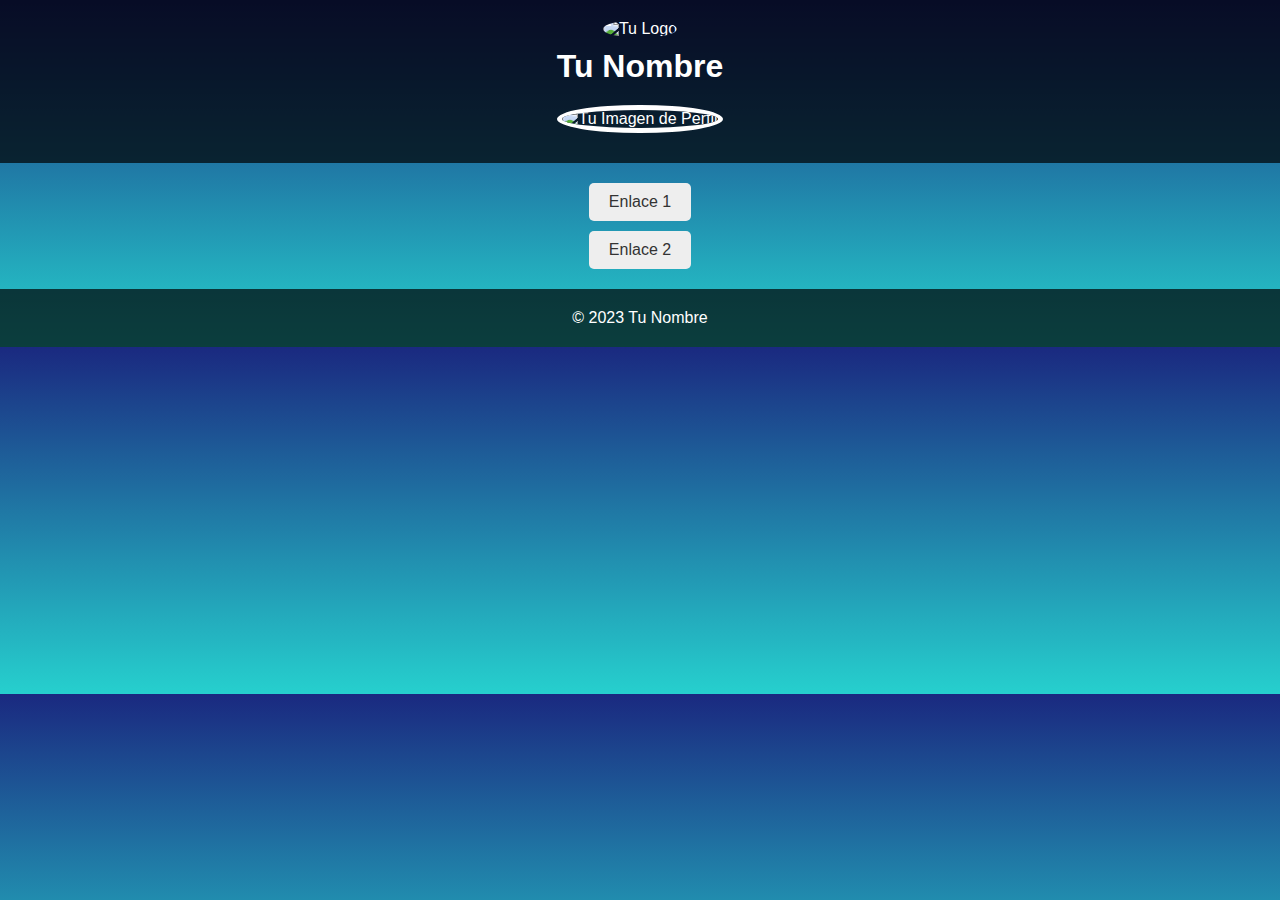
==== index.html @ be6725c5 "Update index.html" ====
<!DOCTYPE html>
<html lang="en">
<head>
    <meta charset="UTF-8">
    <meta name="viewport" content="width=device-width, initial-scale=1.0">
    <title>Tu Nombre - Linktree</title>
    <link rel="stylesheet" href="style.css">
</head>
<body>
    <header>
        <img src="tu-logo.png" alt="Tu Logo">
        <h1>Tu Nombre</h1>
        <img class="profile-image" src="tu-imagen-de-perfil.jpg" alt="Tu Imagen de Perfil">
    </header>
    <main>
        <div class="links">
            <a href="enlace-1">Enlace 1</a>
            <a href="enlace-2">Enlace 2</a>
            <!-- Agrega más enlaces según sea necesario -->
        </div>
    </main>
    <footer>
        <p>&copy; 2023 Tu Nombre</p>
    </footer>
    <script src="scripts.js"></script>
</body>
</html>
---- style.css ----
/* Estilos para los botones de enlace */
.links {
    display: flex;
    flex-direction: column;
    align-items: center;
    gap: 10px;
    padding: 20px;
    text-align: center;
}

a {
    text-decoration: none;
    background-color: #1a2980;
    color: #fff;
    padding: 10px 20px;
    border-radius: 5px;
    transition: background-color 0.3s ease;
}

a:hover {
    background-color: #26d0ce;
}

/* Resto de los estilos (header y footer) se mantienen igual */

/* Reset de estilos */
body, ul {
    margin: 0;
    padding: 0;
    list-style: none;
    font-family: Arial, sans-serif;
    background-image: linear-gradient(to bottom, #1a2980, #26d0ce);
    color: white;
    text-align: center;
}

/* Estilos del header */
header {
    background-color: rgba(0, 0, 0, 0.7);
    padding: 20px;
    display: flex;
    flex-direction: column;
    align-items: center;
}

header img {
    max-width: 100px;
    border-radius: 50%;
}

header h1 {
    margin: 10px 0;
}

/* Estilos de la imagen de perfil */
.profile-image {
    max-width: 200px;
    border: 5px solid white;
    border-radius: 50%;
    margin: 10px 0;
}

/* Estilos de los enlaces */
ul.links {
    display: flex;
    flex-wrap: wrap;
    justify-content: center;
    gap: 20px;
    padding: 20px;
}

ul.links li {
    margin: 10px;
}

a {
    text-decoration: none;
    color: #333;
    background-color: #eee;
    padding: 10px 20px;
    border-radius: 5px;
    transition: background-color 0.3s ease;
}

a:hover {
    background-color: #333;
    color: #fff;
}

/* Estilos del footer */
footer {
    background-color: rgba(0, 0, 0, 0.7);
    padding: 20px;
}

footer p {
    margin: 0;
}
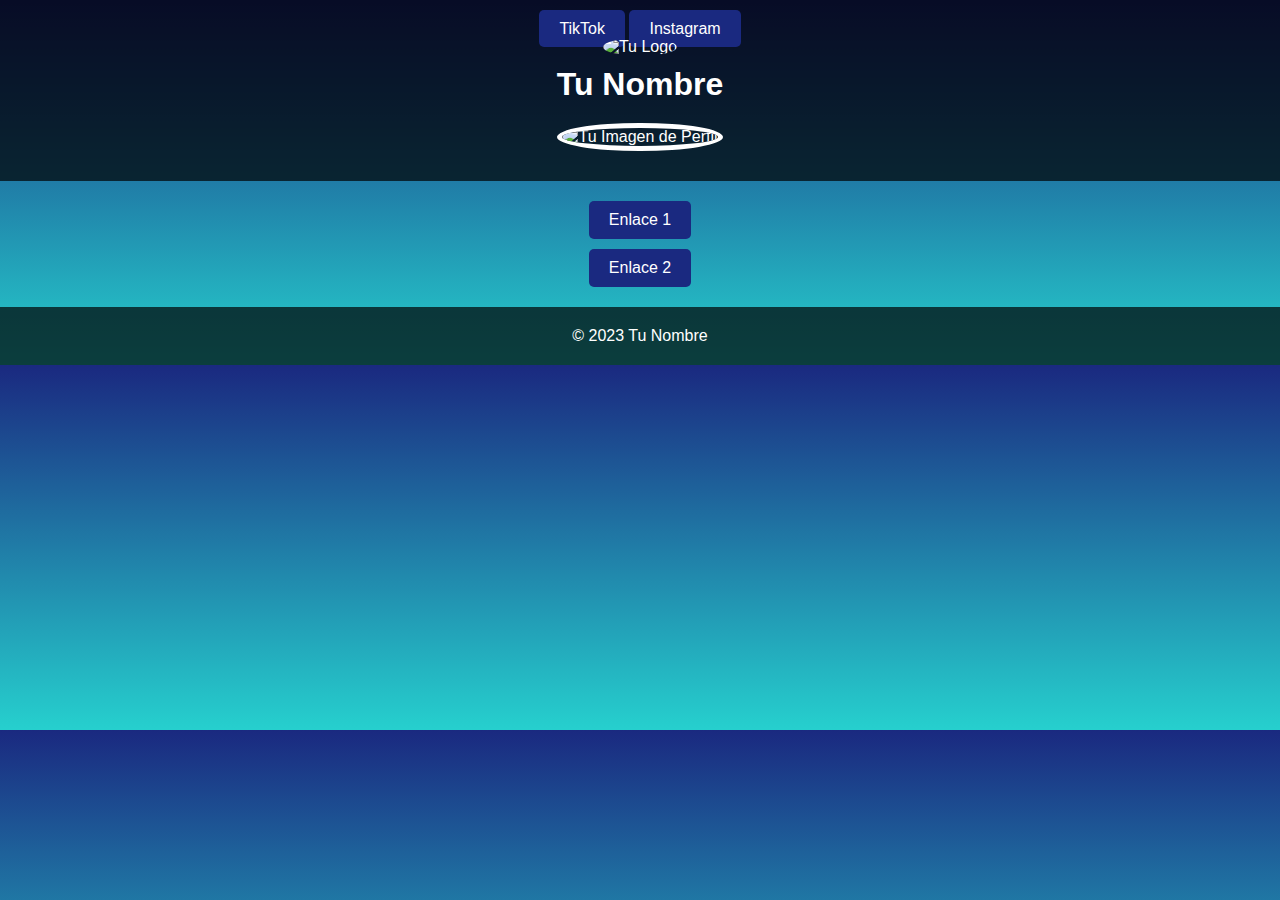
==== commit 466c1529: "Update index.html" ====
--- a/index.html
+++ b/index.html
@@ -8,6 +8,10 @@
 </head>
 <body>
     <header>
+        <nav>
+            <a href="https://www.tiktok.com/">TikTok</a>
+            <a href="https://www.instagram.com/">Instagram</a>
+        </nav>
         <img src="tu-logo.png" alt="Tu Logo">
         <h1>Tu Nombre</h1>
         <img class="profile-image" src="tu-imagen-de-perfil.jpg" alt="Tu Imagen de Perfil">
@@ -27,3 +31,4 @@
 </html>
 
 
+
--- a/style.css
+++ b/style.css
@@ -1,28 +1,3 @@
-/* Estilos para los botones de enlace */
-.links {
-    display: flex;
-    flex-direction: column;
-    align-items: center;
-    gap: 10px;
-    padding: 20px;
-    text-align: center;
-}
-
-a {
-    text-decoration: none;
-    background-color: #1a2980;
-    color: #fff;
-    padding: 10px 20px;
-    border-radius: 5px;
-    transition: background-color 0.3s ease;
-}
-
-a:hover {
-    background-color: #26d0ce;
-}
-
-/* Resto de los estilos (header y footer) se mantienen igual */
-
 /* Reset de estilos */
 body, ul {
     margin: 0;
@@ -60,31 +35,27 @@
     margin: 10px 0;
 }
 
-/* Estilos de los enlaces */
-ul.links {
+/* Estilos para los botones de enlace */
+.links {
     display: flex;
-    flex-wrap: wrap;
-    justify-content: center;
-    gap: 20px;
+    flex-direction: column;
+    align-items: center;
+    gap: 10px;
     padding: 20px;
-}
-
-ul.links li {
-    margin: 10px;
+    text-align: center;
 }
 
 a {
     text-decoration: none;
-    color: #333;
-    background-color: #eee;
+    background-color: #1a2980;
+    color: #fff;
     padding: 10px 20px;
     border-radius: 5px;
     transition: background-color 0.3s ease;
 }
 
 a:hover {
-    background-color: #333;
-    color: #fff;
+    background-color: #26d0ce;
 }
 
 /* Estilos del footer */
@@ -96,5 +67,3 @@
 footer p {
     margin: 0;
 }
-
-
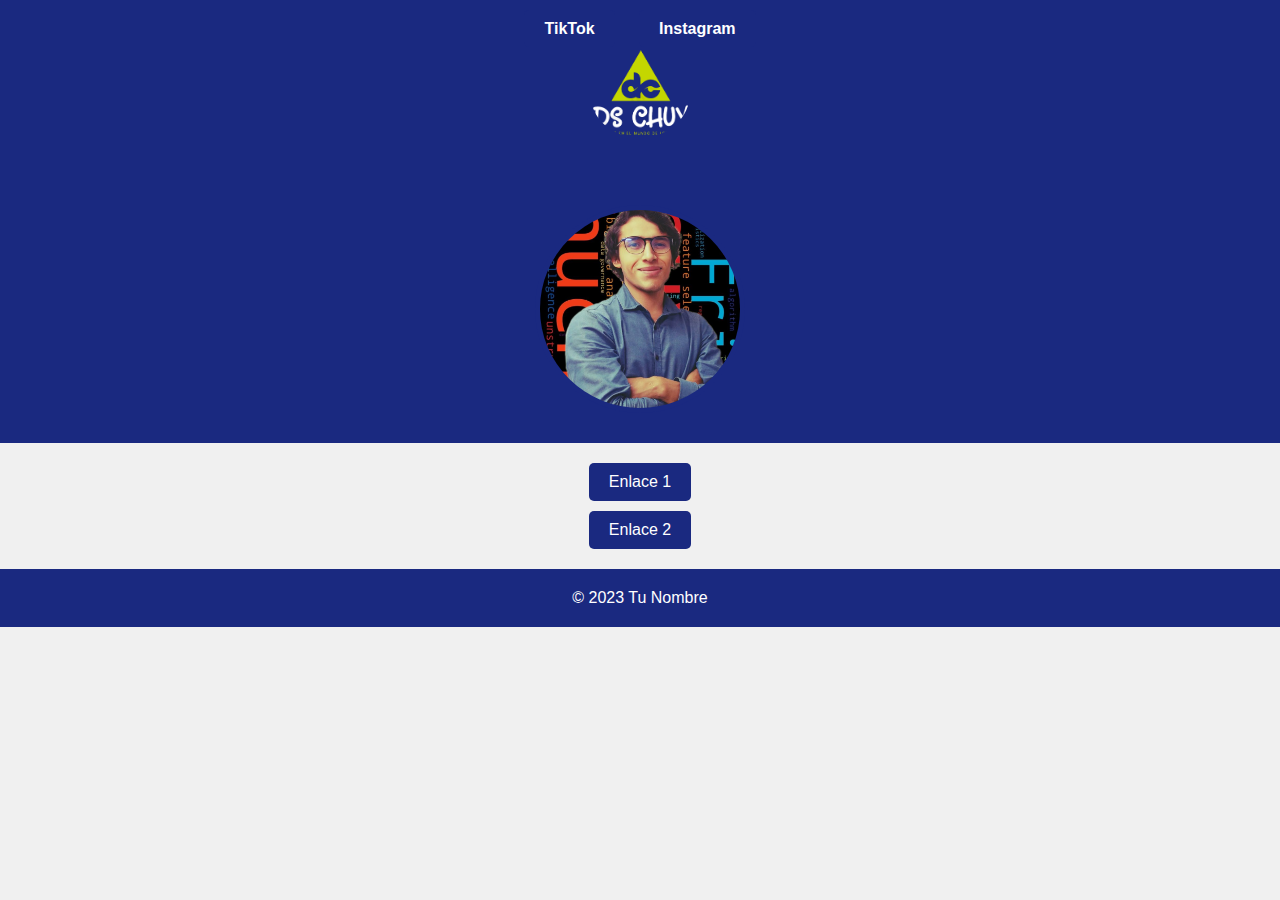
==== commit 7b386f7d: "Update index.html" ====
--- a/index.html
+++ b/index.html
@@ -3,18 +3,18 @@
 <head>
     <meta charset="UTF-8">
     <meta name="viewport" content="width=device-width, initial-scale=1.0">
-    <title>Tu Nombre - Linktree</title>
+    <title>DS Chuy - Links</title>
     <link rel="stylesheet" href="style.css">
 </head>
 <body>
     <header>
         <nav>
-            <a href="https://www.tiktok.com/">TikTok</a>
-            <a href="https://www.instagram.com/">Instagram</a>
+            <a href="https://www.tiktok.com/@ds_chuy3327?is_from_webapp=1&sender_device=pc">TikTok</a>
+            <a href="https://https://www.instagram.com/chuymendozatovar/">Instagram</a>
         </nav>
-        <img src="tu-logo.png" alt="Tu Logo">
-        <h1>Tu Nombre</h1>
-        <img class="profile-image" src="tu-imagen-de-perfil.jpg" alt="Tu Imagen de Perfil">
+        <img src="images/imagen_2023-08-28_153137776-removebg-preview.png" alt="Tu Logo">
+        <h1>DS Chuy - Links</h1>
+        <img class="profile-image" src="images/imagen_2023-09-03_004356797.png" alt="Tu Imagen de Perfil">
     </header>
     <main>
         <div class="links">
--- a/style.css
+++ b/style.css
@@ -4,18 +4,29 @@
     padding: 0;
     list-style: none;
     font-family: Arial, sans-serif;
-    background-image: linear-gradient(to bottom, #1a2980, #26d0ce);
-    color: white;
+    background-color: #f0f0f0;
+    color: #333;
     text-align: center;
 }
 
 /* Estilos del header */
 header {
-    background-color: rgba(0, 0, 0, 0.7);
+    background-color: #1a2980;
     padding: 20px;
     display: flex;
     flex-direction: column;
     align-items: center;
+}
+
+header nav {
+    margin-bottom: 10px;
+}
+
+header nav a {
+    text-decoration: none;
+    color: #fff;
+    margin: 0 10px;
+    font-weight: bold;
 }
 
 header img {
@@ -25,12 +36,13 @@
 
 header h1 {
     margin: 10px 0;
+    color: #1a2980;
 }
 
 /* Estilos de la imagen de perfil */
 .profile-image {
     max-width: 200px;
-    border: 5px solid white;
+    border: 5px solid #1a2980;
     border-radius: 50%;
     margin: 10px 0;
 }
@@ -60,10 +72,12 @@
 
 /* Estilos del footer */
 footer {
-    background-color: rgba(0, 0, 0, 0.7);
+    background-color: #1a2980;
     padding: 20px;
 }
 
 footer p {
     margin: 0;
+    color: #fff;
 }
+
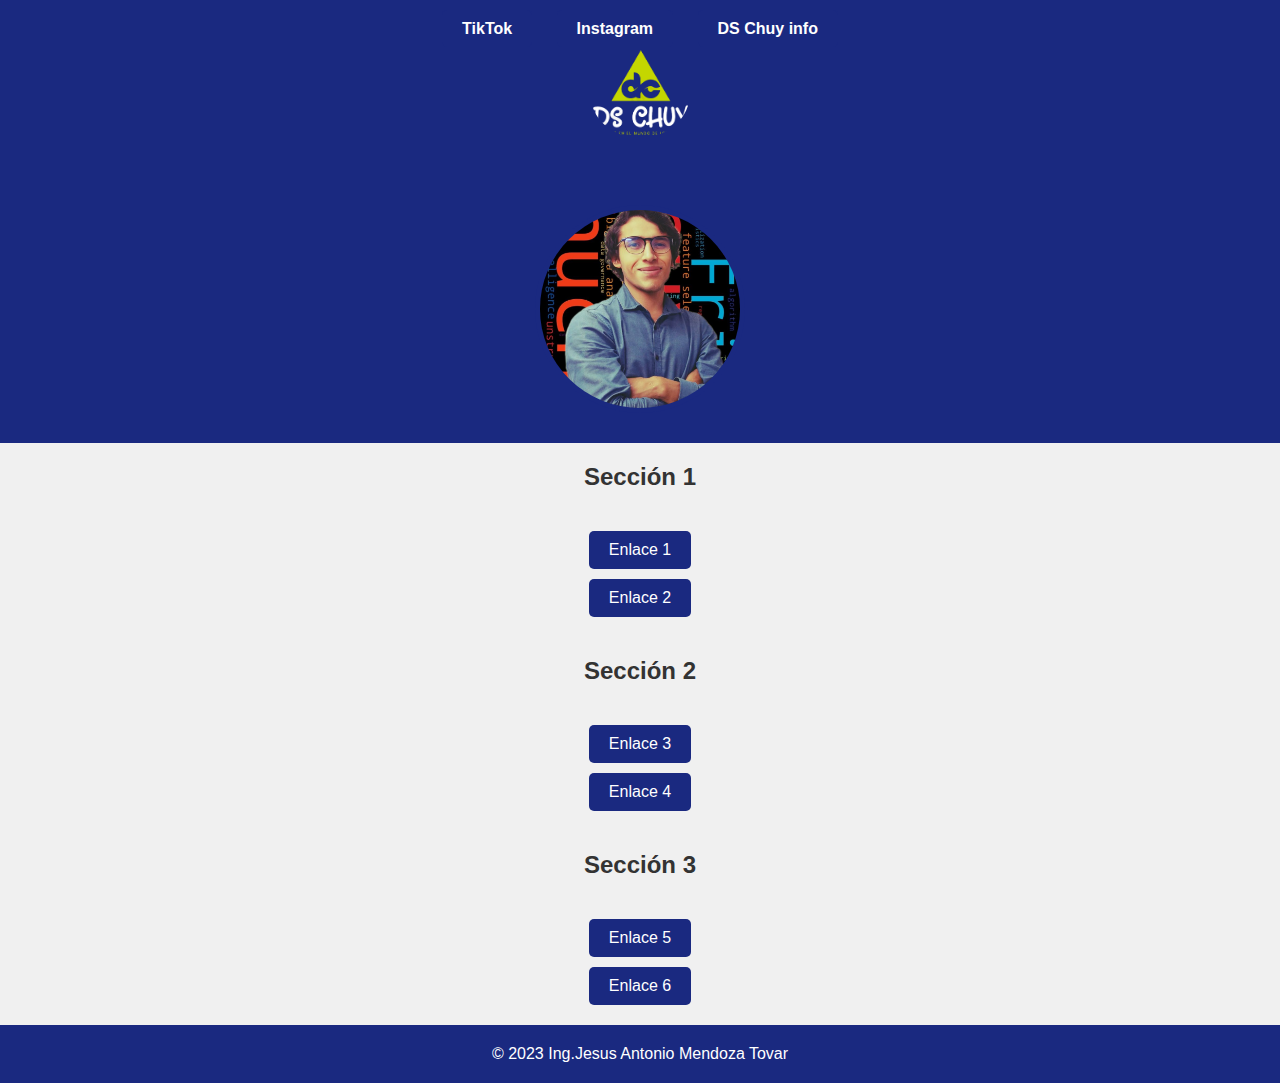
==== commit 91ee6512: "Update index.html" ====
--- a/index.html
+++ b/index.html
@@ -9,22 +9,42 @@
 <body>
     <header>
         <nav>
-            <a href="https://www.tiktok.com/@ds_chuy3327?is_from_webapp=1&sender_device=pc">TikTok</a>
-            <a href="https://https://www.instagram.com/chuymendozatovar/">Instagram</a>
+            <a href="https://www.tiktok.com/@ds_chuy3327?is_from_webapp=1&sender_device=pc" target="_blank">TikTok</a>
+            <a href="https://https://www.instagram.com/chuymendozatovar/" target="_blank">Instagram</a>
+            <a href="https://www.canva.com/design/DAFs5kpiK_s/8k2Qwvp7B8kBa4KQhcBbdw/view?utm_content=DAFs5kpiK_s&utm_campaign=designshare&utm_medium=link&utm_source=publishsharelink#2" target="_blank">DS Chuy info</a>
         </nav>
         <img src="images/imagen_2023-08-28_153137776-removebg-preview.png" alt="Tu Logo">
         <h1>DS Chuy - Links</h1>
         <img class="profile-image" src="images/imagen_2023-09-03_004356797.png" alt="Tu Imagen de Perfil">
     </header>
-    <main>
+  <main class="section1">
+        <h2>Sección 1</h2>
         <div class="links">
-            <a href="enlace-1">Enlace 1</a>
-            <a href="enlace-2">Enlace 2</a>
+            <a href="enlace-1" target="_blank">Enlace 1</a>
+            <a href="enlace-2" target="_blank">Enlace 2</a>
+            <!-- Agrega más enlaces según sea necesario -->
+        </div>
+    </main>
+
+    <main class="section2">
+        <h2>Sección 2</h2>
+        <div class="links">
+            <a href="enlace-3" target="_blank">Enlace 3</a>
+            <a href="enlace-4" target="_blank">Enlace 4</a>
+            <!-- Agrega más enlaces según sea necesario -->
+        </div>
+    </main>
+
+    <main class="section3">
+        <h2>Sección 3</h2>
+        <div class="links">
+            <a href="enlace-5" target="_blank">Enlace 5</a>
+            <a href="enlace-6" target="_blank">Enlace 6</a>
             <!-- Agrega más enlaces según sea necesario -->
         </div>
     </main>
     <footer>
-        <p>&copy; 2023 Tu Nombre</p>
+        <p>&copy; 2023 Ing.Jesus Antonio Mendoza Tovar</p>
     </footer>
     <script src="scripts.js"></script>
 </body>
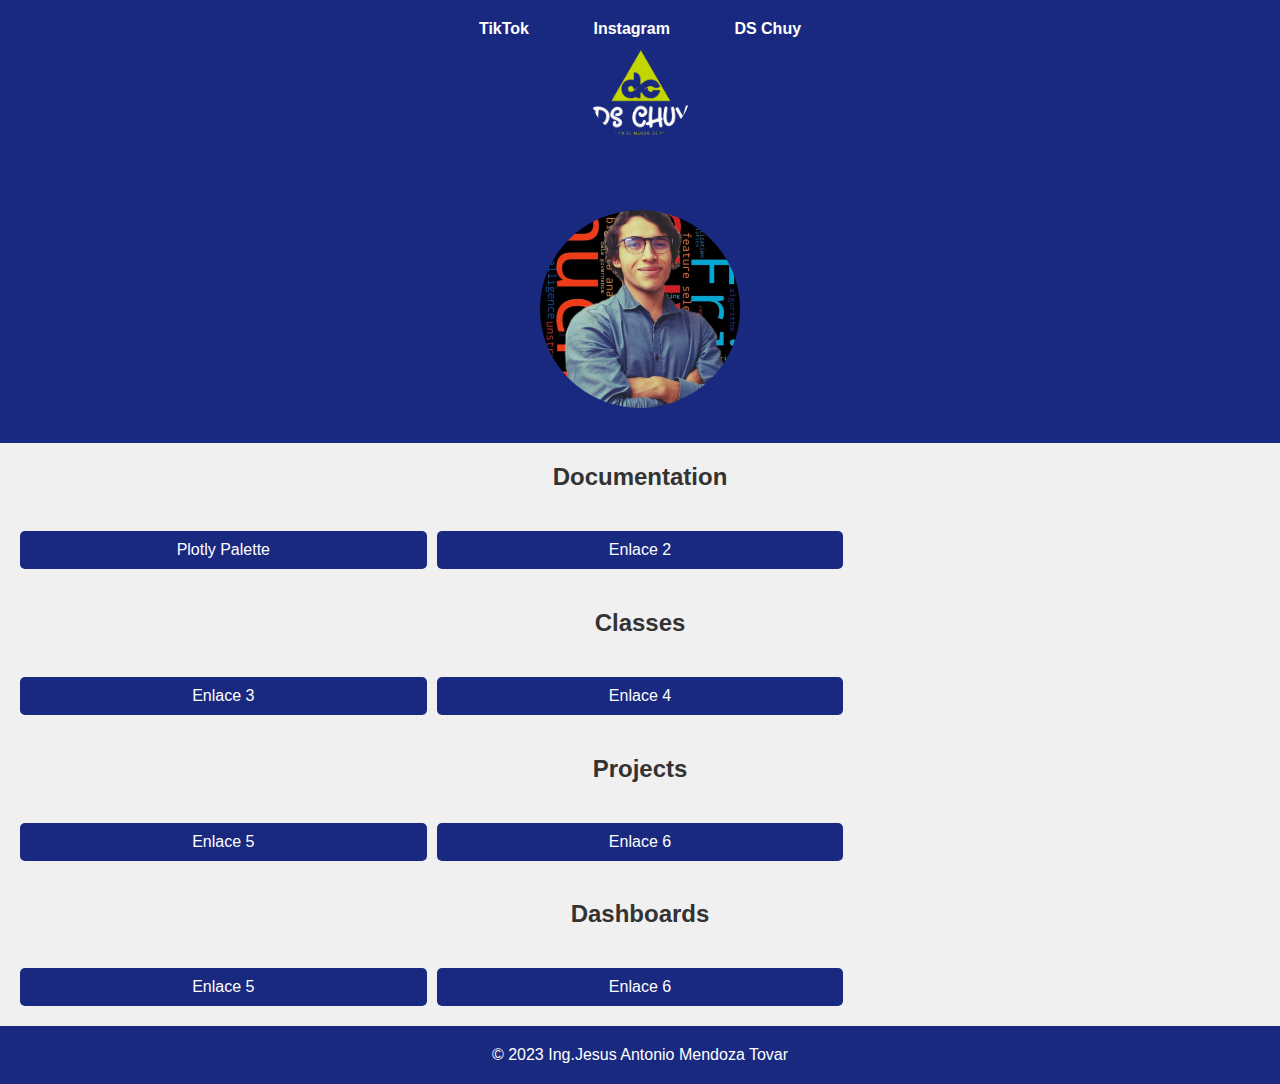
==== commit 7ee616b1: "Update index.html" ====
--- a/index.html
+++ b/index.html
@@ -11,23 +11,23 @@
         <nav>
             <a href="https://www.tiktok.com/@ds_chuy3327?is_from_webapp=1&sender_device=pc" target="_blank">TikTok</a>
             <a href="https://https://www.instagram.com/chuymendozatovar/" target="_blank">Instagram</a>
-            <a href="https://www.canva.com/design/DAFs5kpiK_s/8k2Qwvp7B8kBa4KQhcBbdw/view?utm_content=DAFs5kpiK_s&utm_campaign=designshare&utm_medium=link&utm_source=publishsharelink#2" target="_blank">DS Chuy info</a>
+            <a href="https://www.canva.com/design/DAFs5kpiK_s/8k2Qwvp7B8kBa4KQhcBbdw/view?utm_content=DAFs5kpiK_s&utm_campaign=designshare&utm_medium=link&utm_source=publishsharelink#2" target="_blank">DS Chuy</a>
         </nav>
         <img src="images/imagen_2023-08-28_153137776-removebg-preview.png" alt="Tu Logo">
         <h1>DS Chuy - Links</h1>
         <img class="profile-image" src="images/imagen_2023-09-03_004356797.png" alt="Tu Imagen de Perfil">
     </header>
   <main class="section1">
-        <h2>Sección 1</h2>
+        <h2>Documentation</h2>
         <div class="links">
-            <a href="enlace-1" target="_blank">Enlace 1</a>
+            <a href="Class/Colors_Palette.slides.html" target="_blank">Plotly Palette</a>
             <a href="enlace-2" target="_blank">Enlace 2</a>
             <!-- Agrega más enlaces según sea necesario -->
         </div>
     </main>
 
     <main class="section2">
-        <h2>Sección 2</h2>
+        <h2>Classes</h2>
         <div class="links">
             <a href="enlace-3" target="_blank">Enlace 3</a>
             <a href="enlace-4" target="_blank">Enlace 4</a>
@@ -36,7 +36,14 @@
     </main>
 
     <main class="section3">
-        <h2>Sección 3</h2>
+        <h2>Projects</h2>
+        <div class="links">
+            <a href="enlace-5" target="_blank">Enlace 5</a>
+            <a href="enlace-6" target="_blank">Enlace 6</a>
+            <!-- Agrega más enlaces según sea necesario -->
+        </div>
+         <main class="section4">
+        <h2>Dashboards</h2>
         <div class="links">
             <a href="enlace-5" target="_blank">Enlace 5</a>
             <a href="enlace-6" target="_blank">Enlace 6</a>
--- a/style.css
+++ b/style.css
@@ -49,12 +49,25 @@
 
 /* Estilos para los botones de enlace */
 .links {
-    display: flex;
-    flex-direction: column;
-    align-items: center;
+    display: grid;
+    grid-template-columns: repeat(3, 1fr); /* 3 columnas con igual ancho */
     gap: 10px;
     padding: 20px;
     text-align: center;
+}
+
+/* Estilos de los botones de enlace */
+.links a {
+    text-decoration: none;
+    background-color: #1a2980;
+    color: #fff;
+    padding: 10px 20px;
+    border-radius: 5px;
+    transition: background-color 0.3s ease;
+}
+
+.links a:hover {
+    background-color: #26d0ce;
 }
 
 a {
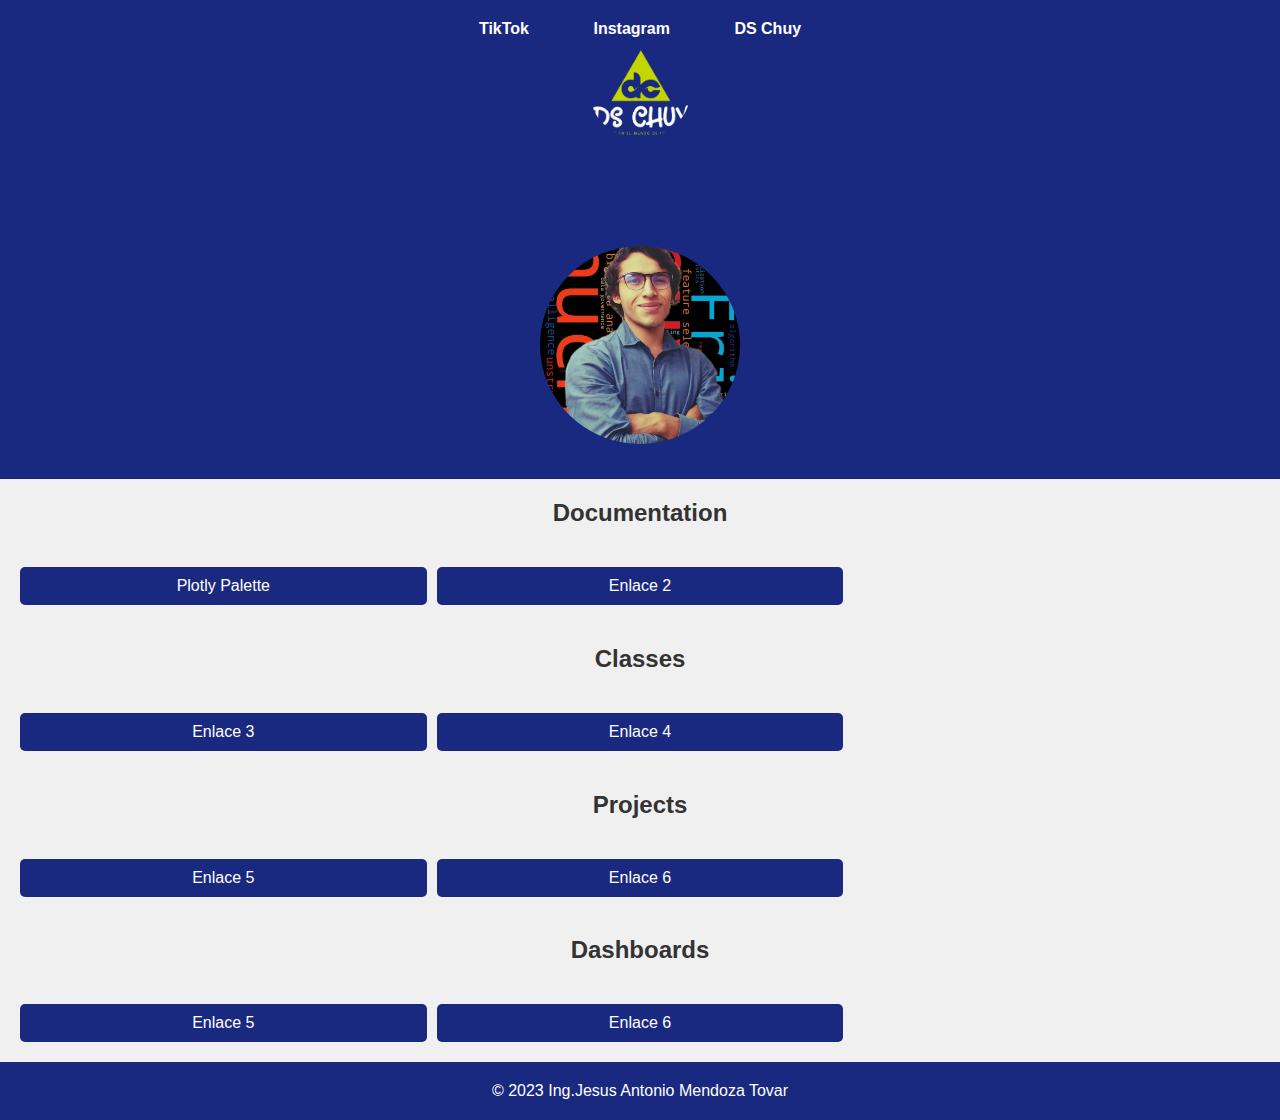
==== commit 71879af2: "Update index.html" ====
--- a/index.html
+++ b/index.html
@@ -14,6 +14,8 @@
             <a href="https://www.canva.com/design/DAFs5kpiK_s/8k2Qwvp7B8kBa4KQhcBbdw/view?utm_content=DAFs5kpiK_s&utm_campaign=designshare&utm_medium=link&utm_source=publishsharelink#2" target="_blank">DS Chuy</a>
         </nav>
         <img src="images/imagen_2023-08-28_153137776-removebg-preview.png" alt="Tu Logo">
+        <br>
+        <br>
         <h1>DS Chuy - Links</h1>
         <img class="profile-image" src="images/imagen_2023-09-03_004356797.png" alt="Tu Imagen de Perfil">
     </header>
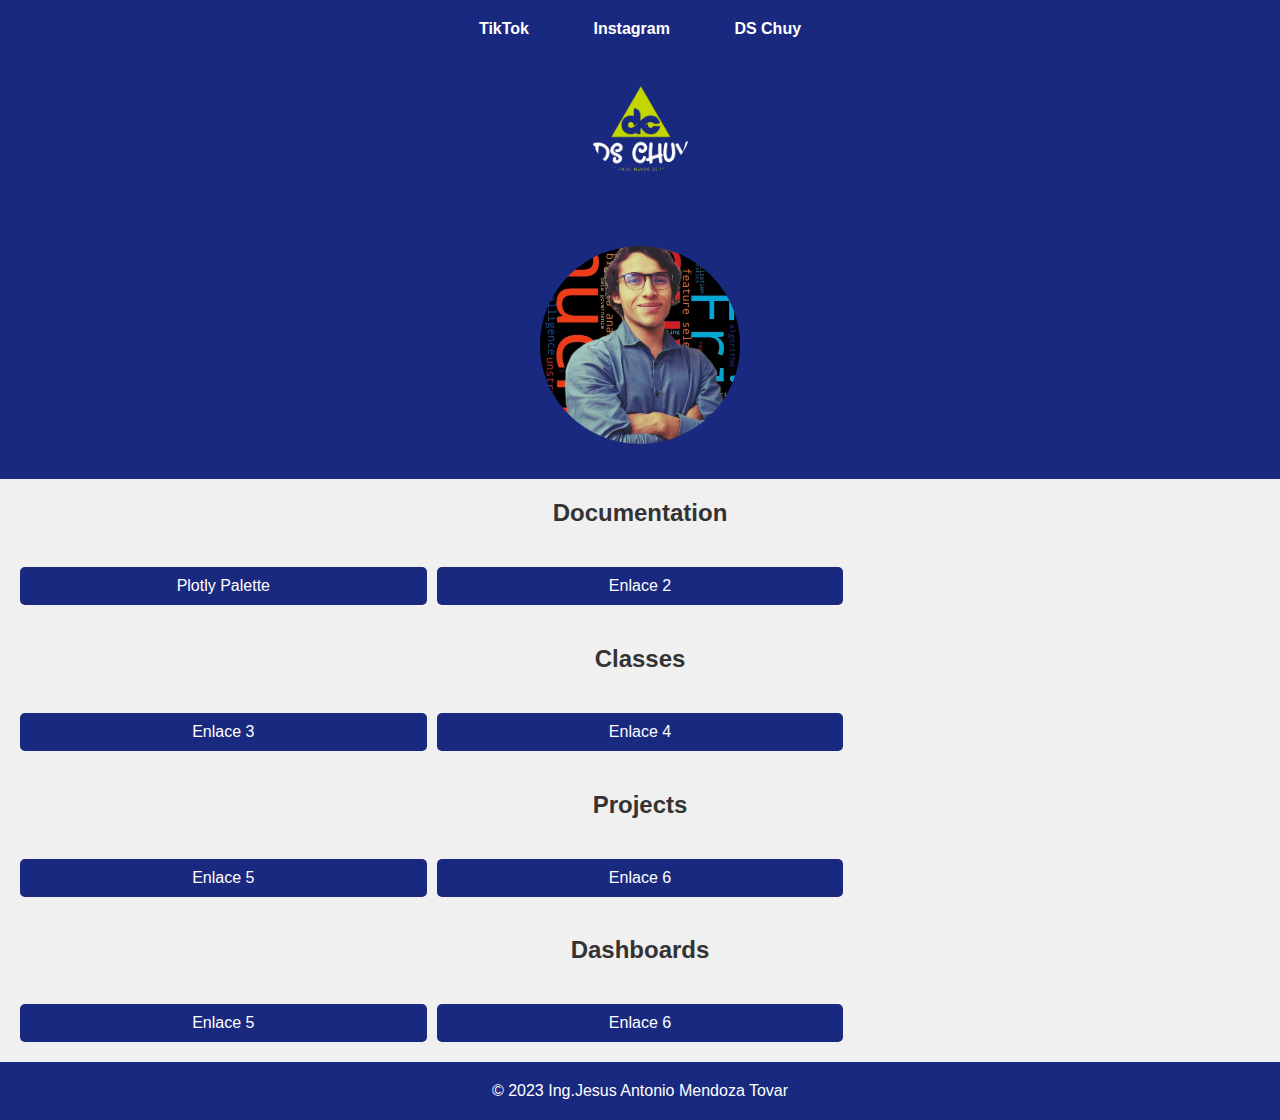
==== commit b642340e: "Update index.html" ====
--- a/index.html
+++ b/index.html
@@ -13,9 +13,10 @@
             <a href="https://https://www.instagram.com/chuymendozatovar/" target="_blank">Instagram</a>
             <a href="https://www.canva.com/design/DAFs5kpiK_s/8k2Qwvp7B8kBa4KQhcBbdw/view?utm_content=DAFs5kpiK_s&utm_campaign=designshare&utm_medium=link&utm_source=publishsharelink#2" target="_blank">DS Chuy</a>
         </nav>
-        <img src="images/imagen_2023-08-28_153137776-removebg-preview.png" alt="Tu Logo">
         <br>
         <br>
+        <img src="images/imagen_2023-08-28_153137776-removebg-preview.png" alt="Tu Logo">
+       
         <h1>DS Chuy - Links</h1>
         <img class="profile-image" src="images/imagen_2023-09-03_004356797.png" alt="Tu Imagen de Perfil">
     </header>
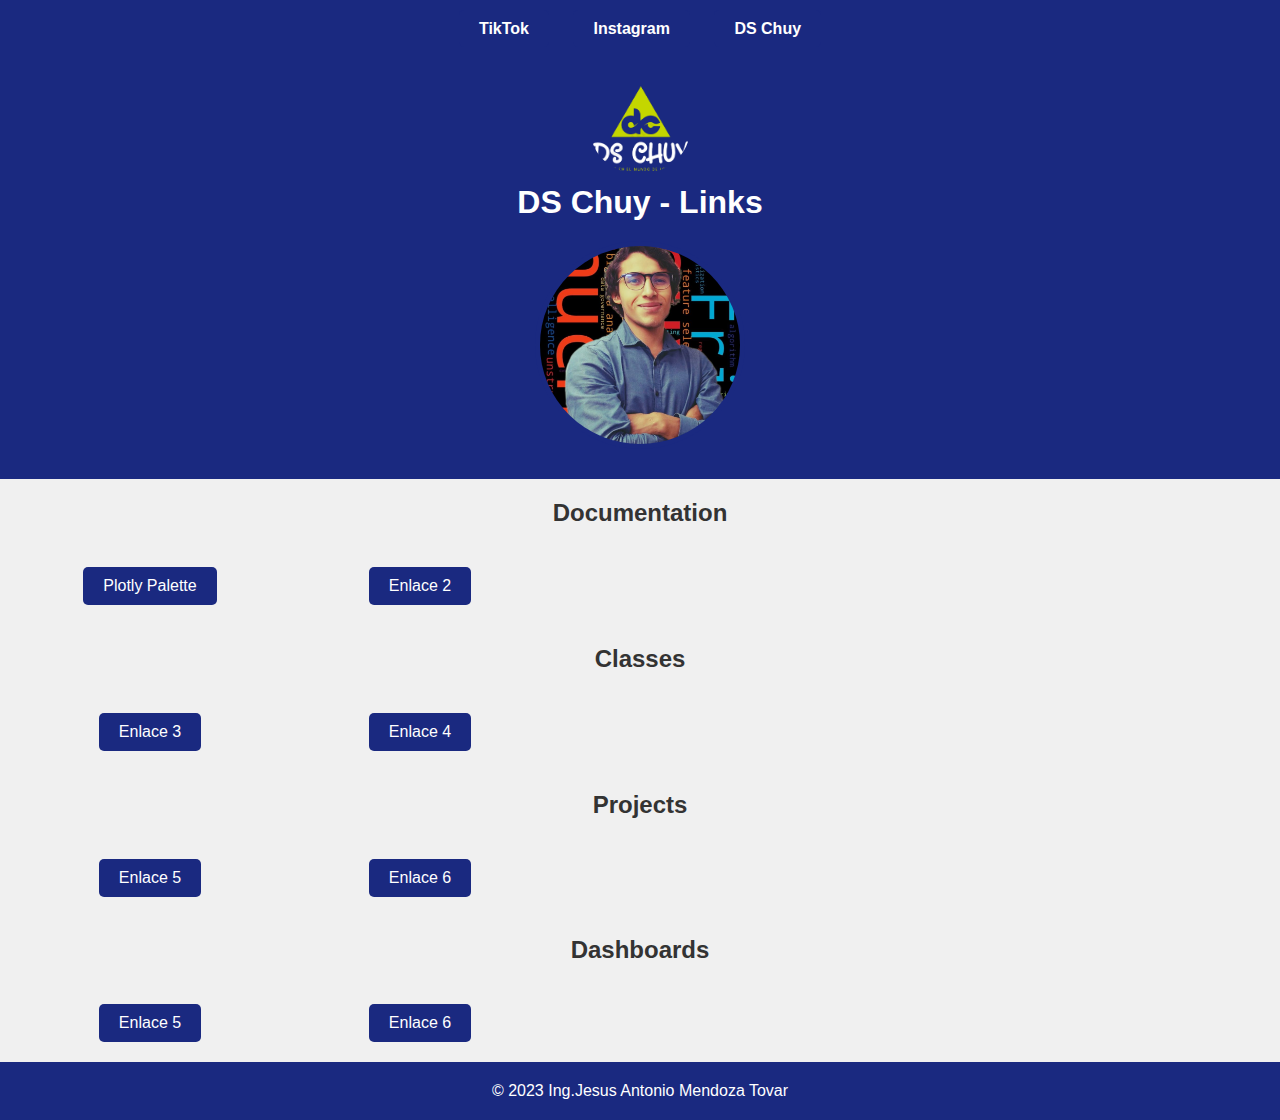
==== commit 4f60e1b4: "Update index.html" ====
--- a/index.html
+++ b/index.html
@@ -15,7 +15,7 @@
         </nav>
         <br>
         <br>
-        <img src="images/imagen_2023-08-28_153137776-removebg-preview.png" alt="Tu Logo">
+        <img class= "logo" src="images/imagen_2023-08-28_153137776-removebg-preview.png" alt="DS Chuy Logo">
        
         <h1>DS Chuy - Links</h1>
         <img class="profile-image" src="images/imagen_2023-09-03_004356797.png" alt="Tu Imagen de Perfil">
--- a/style.css
+++ b/style.css
@@ -36,7 +36,7 @@
 
 header h1 {
     margin: 10px 0;
-    color: #1a2980;
+    color: white;
 }
 
 /* Estilos de la imagen de perfil */
@@ -50,10 +50,12 @@
 /* Estilos para los botones de enlace */
 .links {
     display: grid;
-    grid-template-columns: repeat(3, 1fr); /* 3 columnas con igual ancho */
+    grid-template-columns: repeat(auto-fill, minmax(200px, 1fr)); /* Columnas responsivas */
     gap: 10px;
     padding: 20px;
     text-align: center;
+    max-width: 800px;
+    place-items: center;
 }
 
 /* Estilos de los botones de enlace */
@@ -69,7 +71,11 @@
 .links a:hover {
     background-color: #26d0ce;
 }
-
+@media (max-width: 800px) {
+    .links {
+        grid-template-columns: repeat(auto-fill, minmax(150px, 1fr)); /* Cambiar el número de columnas */
+    }
+}
 a {
     text-decoration: none;
     background-color: #1a2980;
